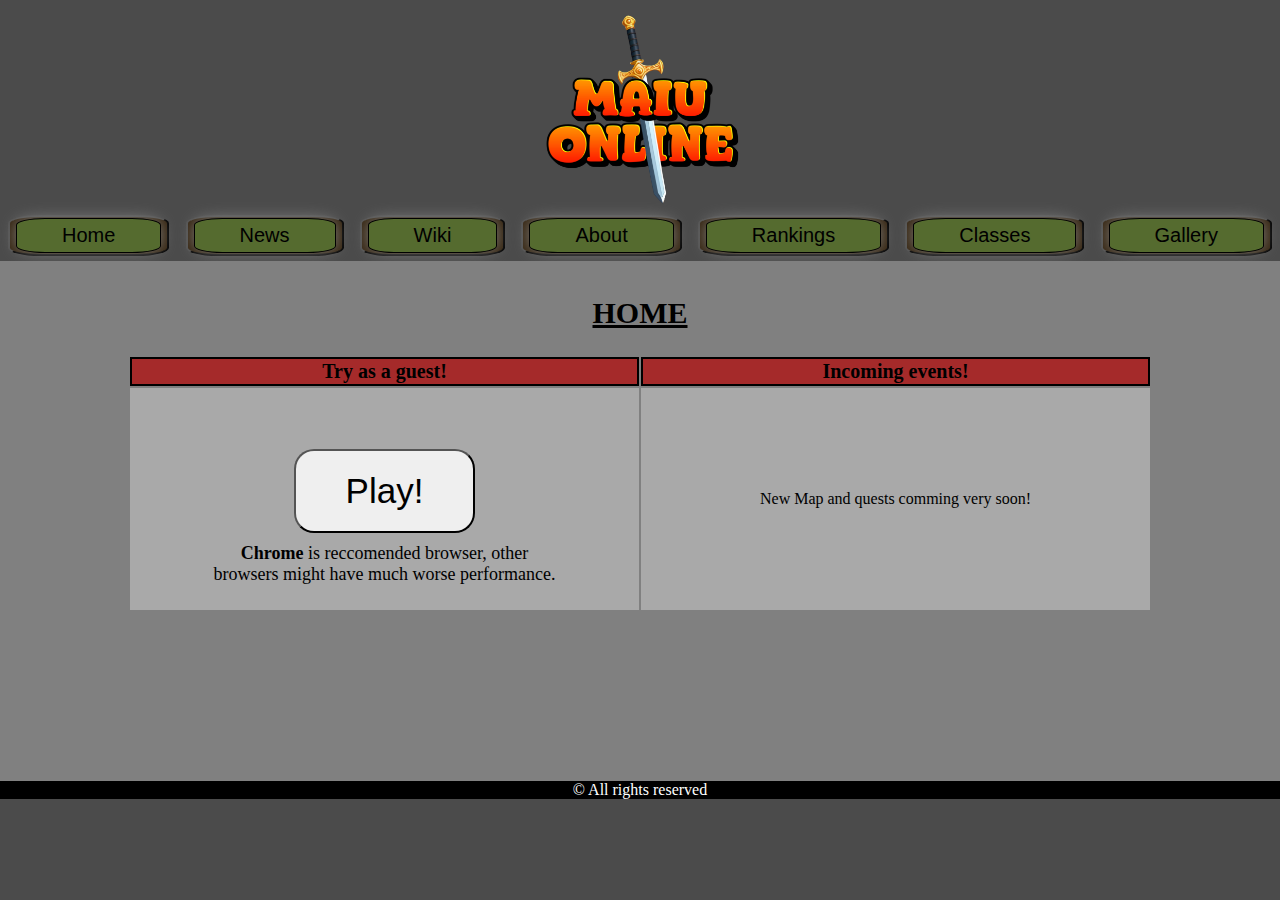
==== lukasz8911.github.io-main/index.html @ f06dfbd9 "visual updates" ====
<!DOCTYPE html>
<html lang="en">
  <head>
    <meta charset="UTF-8" />
    <meta name="viewport" content="width=device-width, initial-scale=1.0" />
    <link href="style.css" rel="stylesheet" />
    <title>Maiu Online</title>
  </head>
  <body>
    <nav>
      <img src="logo.png" class="logo" />
      <ul class="nav">
        <a href="index.html"
          ><button>
            <li class="home">Home</li>
          </button></a
        >
        <a href="./nav/news.html"
          ><button>
            <li class="news">News</li>
          </button></a
        >
        <a href="./nav/wiki.html"
          ><button>
            <li class="wiki">Wiki</li>
          </button></a
        >
        <a href="./nav/about.html"
          ><button>
            <li class="about">About</li>
          </button></a
        >

        <a href="./nav/rankings.html"
          ><button><li class="rankings">Rankings</li></button></a
        >

        <a href="./nav/classes.html"
          ><button>
            <li class="classes">Classes</li>
          </button></a
        >

        <a href="./nav/gallery.html"
          ><button>
            <li class="gallery">Gallery</li>
          </button></a
        >
      </ul>
    </nav>

    <main>
      <div id="home">
        <h2>HOME</h2>
        <table>
          <thead>
            <th>Try as a guest!</th>
            <th>Incoming events!</th>
          </thead>
          <tbody>
            <td>
              <div class="tryasguest">
                <a href="https://maiu-online.com/"
                  ><button class="play-button">Play!</button></a
                >
                <p>
                  <strong>Chrome</strong> is reccomended browser, other browsers
                  might have much worse performance.
                </p>
              </div>
            </td>
            <td>
              <div>New Map and quests comming very soon!</div>
            </td>
          </tbody>
        </table>
      </div>
      <footer>&copy All rights reserved</footer>
    </main>
  </body>
</html>
---- lukasz8911.github.io-main/style.css ----
body {
  justify-content: center;
  align-items: center;
  background-color: rgb(75, 75, 75);
  width: 100%;
  margin-left: auto;
  margin-right: auto;
}

.nav {
  list-style-type: none;
  display: inline-flex;
  justify-content: space-around;
  align-items: center;
  margin: 5px 0;
  width: 100%;
  padding: 0;
  font-family: monospace;
}

.nav button {
  background-color: rgb(53, 36, 15);
  border-radius: 20%;
}

li a {
  text-decoration: none;
  color: inherit;
}

#home {
  background-color: grey;
  justify-content: center;
  text-align: center;
  padding: 10px 0px;
  height: 500px;
}

#home h2 {
  font-size: 30px;
  text-decoration: underline;
}

#home th {
  font-size: 20px;
  border: 2px solid black;
  width: 50%;
  background-color: brown;
}

#home td {
  background-color: darkgray;
}

#news {
  background-color: grey;
  justify-content: center;
  text-align: center;
  padding: 10px 0px;
  margin: auto;
  width: 100%;
}

#news table {
  margin: 70px auto;
  width: 50%;
}

#news h2 {
  font-size: 30px;
  text-decoration: underline;
}

#news th {
  font-size: 20px;
  border: 2px solid black;
  width: 500px;
  background-color: brown;
}

#news td {
  background-color: darkgray;
}

#news li {
  list-style: none;
}

#wiki {
  background-color: grey;
  justify-content: center;
  text-align: center;
  padding: 10px 0px;
  height: 500px;
  margin: auto;
  width: 100;
}

#wiki p {
  margin: 120px auto;
  font-size: 20px;
  border: 2px black double;
  width: 350px;
  padding: 5px;
  font-family: monospace;
  background-color: beige;
}

#wiki h2 {
  font-size: 30px;
  text-decoration: underline;
}

#about {
  background-color: grey;
  justify-content: center;
  text-align: center;
  padding: 10px 0px;
  height: 500px;
}

#about h2 {
  font-size: 30px;
  text-decoration: underline;
}

#about p {
  text-align: justify;
  margin: auto 150px;
  font-family: monospace, "courier new", sans-serif;
}

#classes h2 {
  font-size: 30px;
  text-decoration: underline;
}

#gallery {
  background-color: grey;
  justify-content: center;
  text-align: center;
  padding: 10px 0px;
  height: auto;
}

#gallery h2 {
  font-size: 30px;
  text-decoration: underline;
}

#gallery h2 {
  font-size: 30px;
  text-decoration: underline;
}

#gallery img {
  max-width: 600px;
}

.logo {
  display: block;
  justify-content: center;
  margin: auto;
  width: 60%;
}

.home,
.news,
.wiki,
.about,
.rankings,
.classes,
.gallery {
  border: 1.5px black solid;
  border-radius: 20%;
  padding: 5px 45px;
  background-color: darkolivegreen;
  color: black;
  transition: background-color 0.5s, color 0.5s;
  box-shadow: 0 0 15px grey;
  font-size: 20px;
}

.home:hover,
.news:hover,
.wiki:hover,
.about:hover,
.rankings:hover,
.classes:hover,
.gallery:hover {
  background-color: black;
  color: white;
  cursor: pointer;
}

.home:active,
.news:active,
.wiki:active,
.about:active,
.rankings:active,
.classes:active,
.gallery:active {
  background-color: grey;
  color: black;
  cursor: pointer;
  font-size: 18px;
  transition: font-size 0.1s;
}

.tryasguest {
  margin: 10px auto;
  height: 200px;
}

.tryasguest p {
  font-weight: 500;
  font-size: 18px;
  width: 70%;
  margin: auto;
  padding-top: 10px;
}

#home table {
  width: 80%;
  margin: 20px auto;
}

.play-button {
  size: 50px;
  font-size: 35px;
  border-radius: 20px;
  padding: 20px 50px;
  margin-top: 50px;
  cursor: pointer;
}

.play-button:hover {
  background-color: chartreuse;
  border-radius: 20px;
}

.play-button:active {
  background-color: chartreuse;
  border-radius: 20px;
  color: white;
}

.play-button a {
  text-decoration: none;
  color: black;
  text-transform: uppercase;
  font-family: "Courier New", Courier, monospace;
  font-weight: 400;
  font-size: 40px;
}

#classes {
  background-color: grey;
  padding: 10px 40px 40px 40px;
}

#classes img {
  max-width: 200px;
  max-height: 200px;
}

#classes h2 {
  text-align: center;
}

.knight {
  display: flex;
}

.wizard {
  display: flex;
}

.archer {
  display: flex;
}

footer {
  text-align: center;
  background-color: black;
  color: white;
}

.abilities-knight td {
  border: 1px solid black;
  background-color: rgb(160, 151, 151);
  padding: 3px;
}

.abilities-knight th {
  border: 2px solid black;
  background-color: brown;
  font-size: 20px;
}

.abilities-knight {
  margin-top: 30px;
  margin-left: 10px;
  padding: 2px;
  width: 550px;
}

.knight {
  margin: 0 auto;
  justify-content: center;
}

.wizard {
  margin: 0 auto;
  justify-content: center;
}

.archer {
  margin: 0 auto;
  justify-content: center;
}

#classes h3 {
  font-size: 30px;
  background-color: burlywood;
  width: 250px;
  text-align: center;
  margin: 40px auto;
  border-radius: 50%;
}

.abilities-wizard td {
  border: 1px solid black;
  background-color: rgb(160, 151, 151);
  padding: 2px;
}

.abilities-wizard th {
  border: 2px solid black;
  background-color: brown;
  font-size: 20px;
}

.abilities-wizard {
  margin-top: 5px;
  margin-left: 10px;
  padding: 5px;
  width: 550px;
}

.abilities-archer td {
  border: 1px solid black;
  background-color: rgb(160, 151, 151);
  padding: 2px;
}

.abilities-archer th {
  border: 2px solid black;
  background-color: brown;
  font-size: 30px;
}

.abilities-archer {
  margin-top: 15px;
  margin-left: 10px;
  padding: 5px;
  width: 550px;
}

#gallery h3 {
  background-color: aqua;
  width: 200px;
  margin: 20px auto;
  padding: 5px;
  border-radius: 10%;
}

#scrollup {
  position: fixed;
  border: 1px solid green;
  border-radius: 20%;
  padding: 2px 10px;
  font-size: 14px;
  box-shadow: 0px 0px 1px 1px lightgreen;
  margin-left: 10px;
  margin-top: 10px;
  font-family: monospace;
}

#scrollup:hover {
  background-color: bisque;
  font-size: 16px;
  font-family: monospace;
}

#scrollup:active {
  background-color: aqua;
  color: brown;
  font-size: 16px;
  font-family: monospace;
}
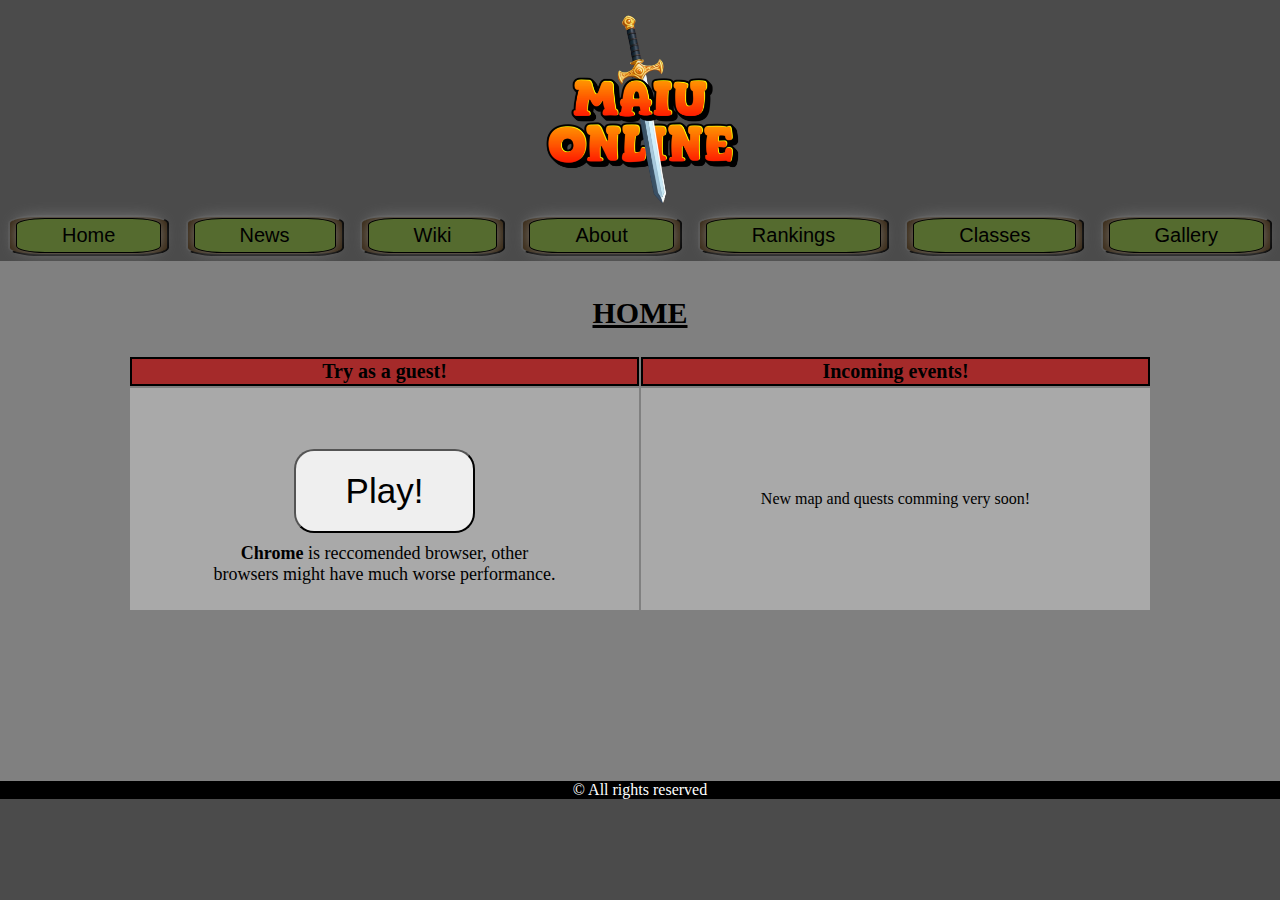
==== commit 21a86388: "update" ====
--- a/lukasz8911.github.io-main/index.html
+++ b/lukasz8911.github.io-main/index.html
@@ -70,7 +70,7 @@
               </div>
             </td>
             <td>
-              <div>New Map and quests comming very soon!</div>
+              <div>New map and quests comming very soon!</div>
             </td>
           </tbody>
         </table>
